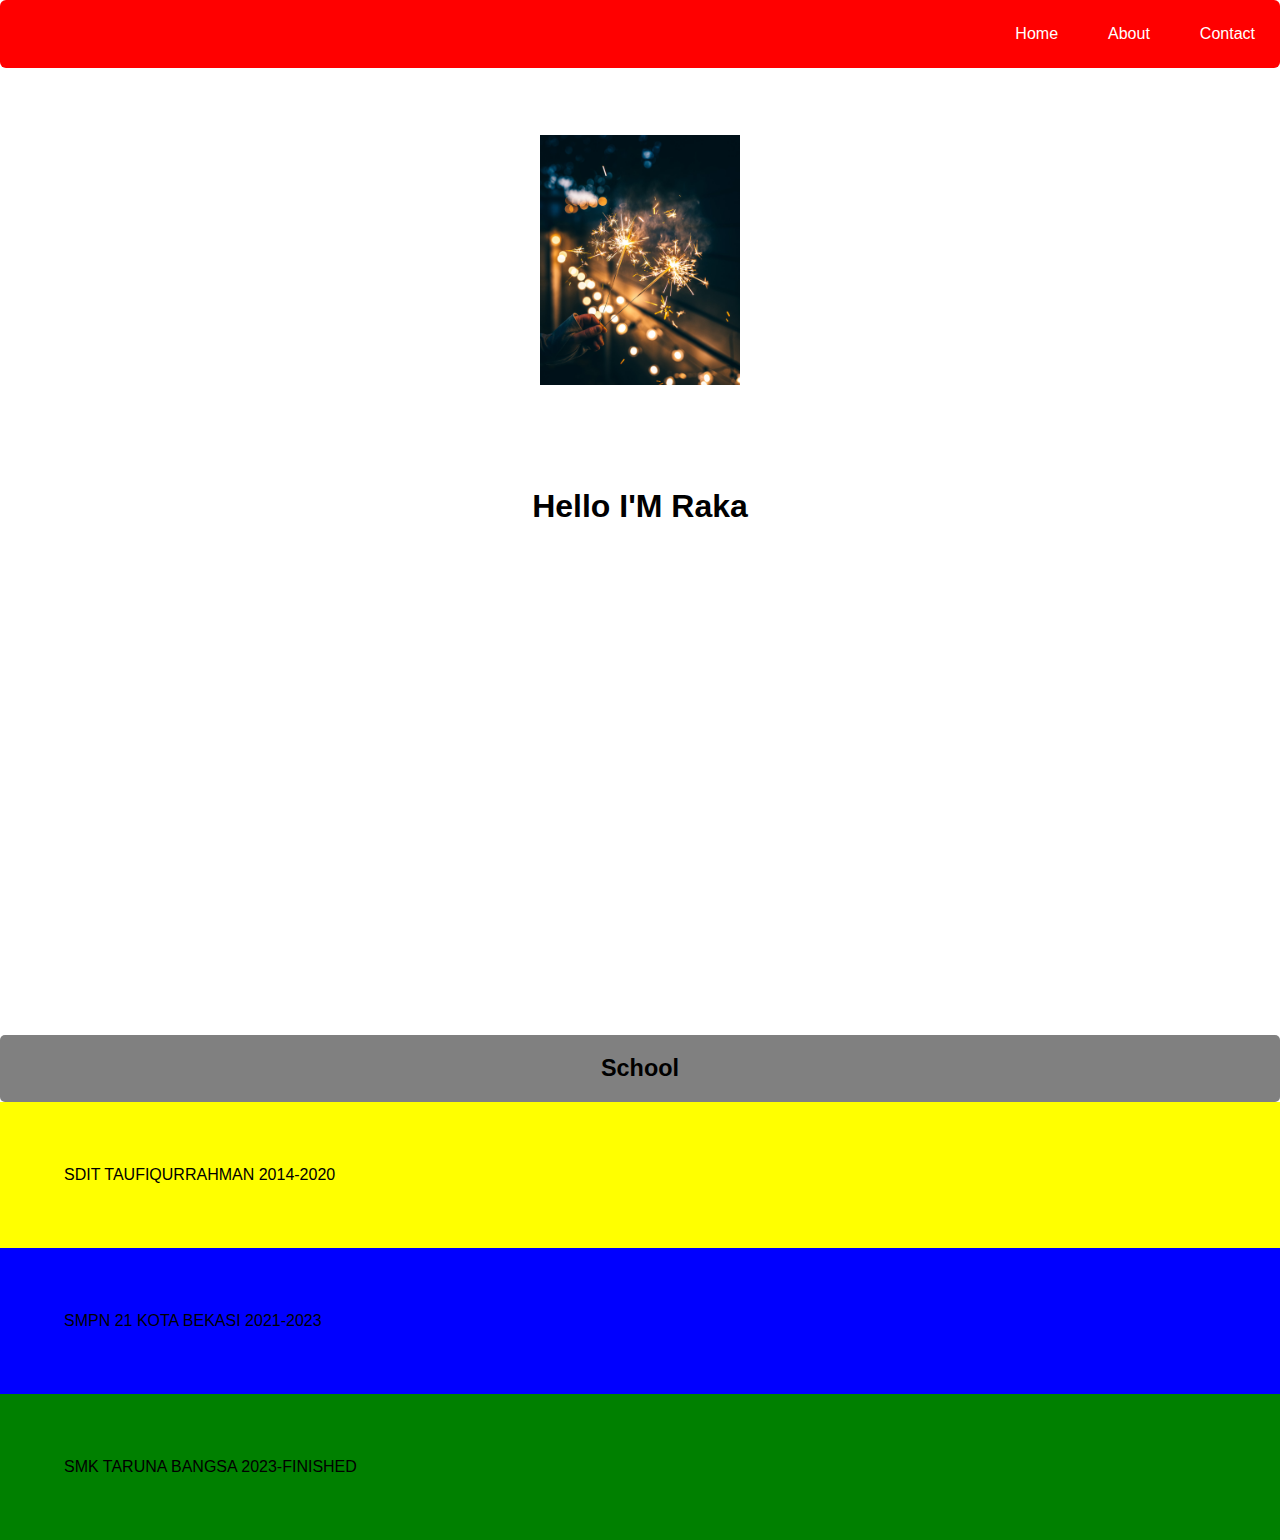
==== index.html @ 1c846603 "Add files via upload" ====
<!DOCTYPE html>
<html lang="en">
<head>
  <meta charset="UTF-8">
  <meta name="viewport" content="width=device-width, initial-scale=1.0">
  <link rel="stylesheet" href="style.css">
  <title>Web P</title>
</head>
<body>
    <div>
      <ul class="ul-navbar">
          <li><a href="contact.html">Contact</a></li>
          <li><a href="about.html">About</a></li>
          <li><a href="#">Home</a></li>
      </ul>
    </div>
    <div class="h1">
      <h1 class="h1">Hello I'M Raka  </h1>
    </div>   
    <div class="container">
      <img src="kembang-api-aesthetic.jpg" width="200px">
    </div>
    <div class="h3">
      <h3>School</h3>
      <style>
        .h3 {
          display: block;
          text-align: center;
          position: relative;
       
          background-color: gray;
          border-radius: 5px;
          padding: 20px;
          font-family: sans-serif;
          font-size: 20px;
        }
      </style>
    </div>
    <div>
      <p class="p1">SDIT TAUFIQURRAHMAN 2014-2020</p>
      <style>
        .p1 {
          position: relative;
         padding: 0;
          background-color: yellow;
          padding: 4em;
          font-family: sans-serif;
        }
      </style>
    </div>
    <div>
      <p class="p2">SMPN 21 KOTA BEKASI 2021-2023</p>
      <style>
        .p2 {
          position: relative;
         padding: 0;
          background-color:blue;
          padding: 4em;
          font-family: sans-serif;
        }
      </style>
    </div>
    <div>
      <p class="p3">SMK TARUNA BANGSA 2023-FINISHED</p>
      <style>
        .p3 {
          position: relative;
          padding: 0;
          background-color: green;
          padding: 4em;
          font-family: sans-serif;
        }
      </style>
    </div>
</body>
</html>
---- style.css ----
* {
  margin: 0;
  padding: 0;
  font-family: 'Segoe UI', Tahoma, Geneva, Verdana, sans-serif;
}

.ul-navbar {
  list-style-type: none;
  background-color: red;
  overflow: hidden;
  margin: 0;
  padding: 0;
  border-radius: 6px;
}

.ul-navbar li  {
  float: right;
  margin: 2px 4px;
}

.ul-navbar li a  {
  display: block;
  color: white;
  text-align: center;
  padding: 16px 14px;
  margin: 7px;
  text-decoration: none;
}

.ul-navbar li:hover a {
  background-color: gray;
  transition: .9s;
  border-radius: 6px;
}

.h1 h1 {
  font-size: 2rem;
  text-align: center;
  margin: 15px 16px;
  position: relative;
  top: 45vh;
}

.container {
  display: flex;
  flex-direction: column; /* Mengatur container menjadi tumpukan kolom */
  justify-content: flex-start; /* Mengatur gambar ke atas secara vertikal */
  align-items: center; /* Mengatur gambar ke tengah secara horizontal */
  height: 100vh; /* Anda dapat menyesuaikan tinggi sesuai kebutuhan Anda */
}



.container img {
  max-width: 100%; /* Untuk memastikan gambar tetap dalam batas container */
  height: auto;/* Untuk pxpx;
  }

   

  .container img {
   width: 180px;
  }
}

@media (max-width: 480px) {
  /* CSS untuk ukuran layar lebih kecil lagi */
  .h1 h1 {
      margin: 20px;
  
  }
  .ul-navbar li a {
    margin: 2px 3px;
    padding: 20px;
    font-size: 20px;
    display: flex;  
  }

}
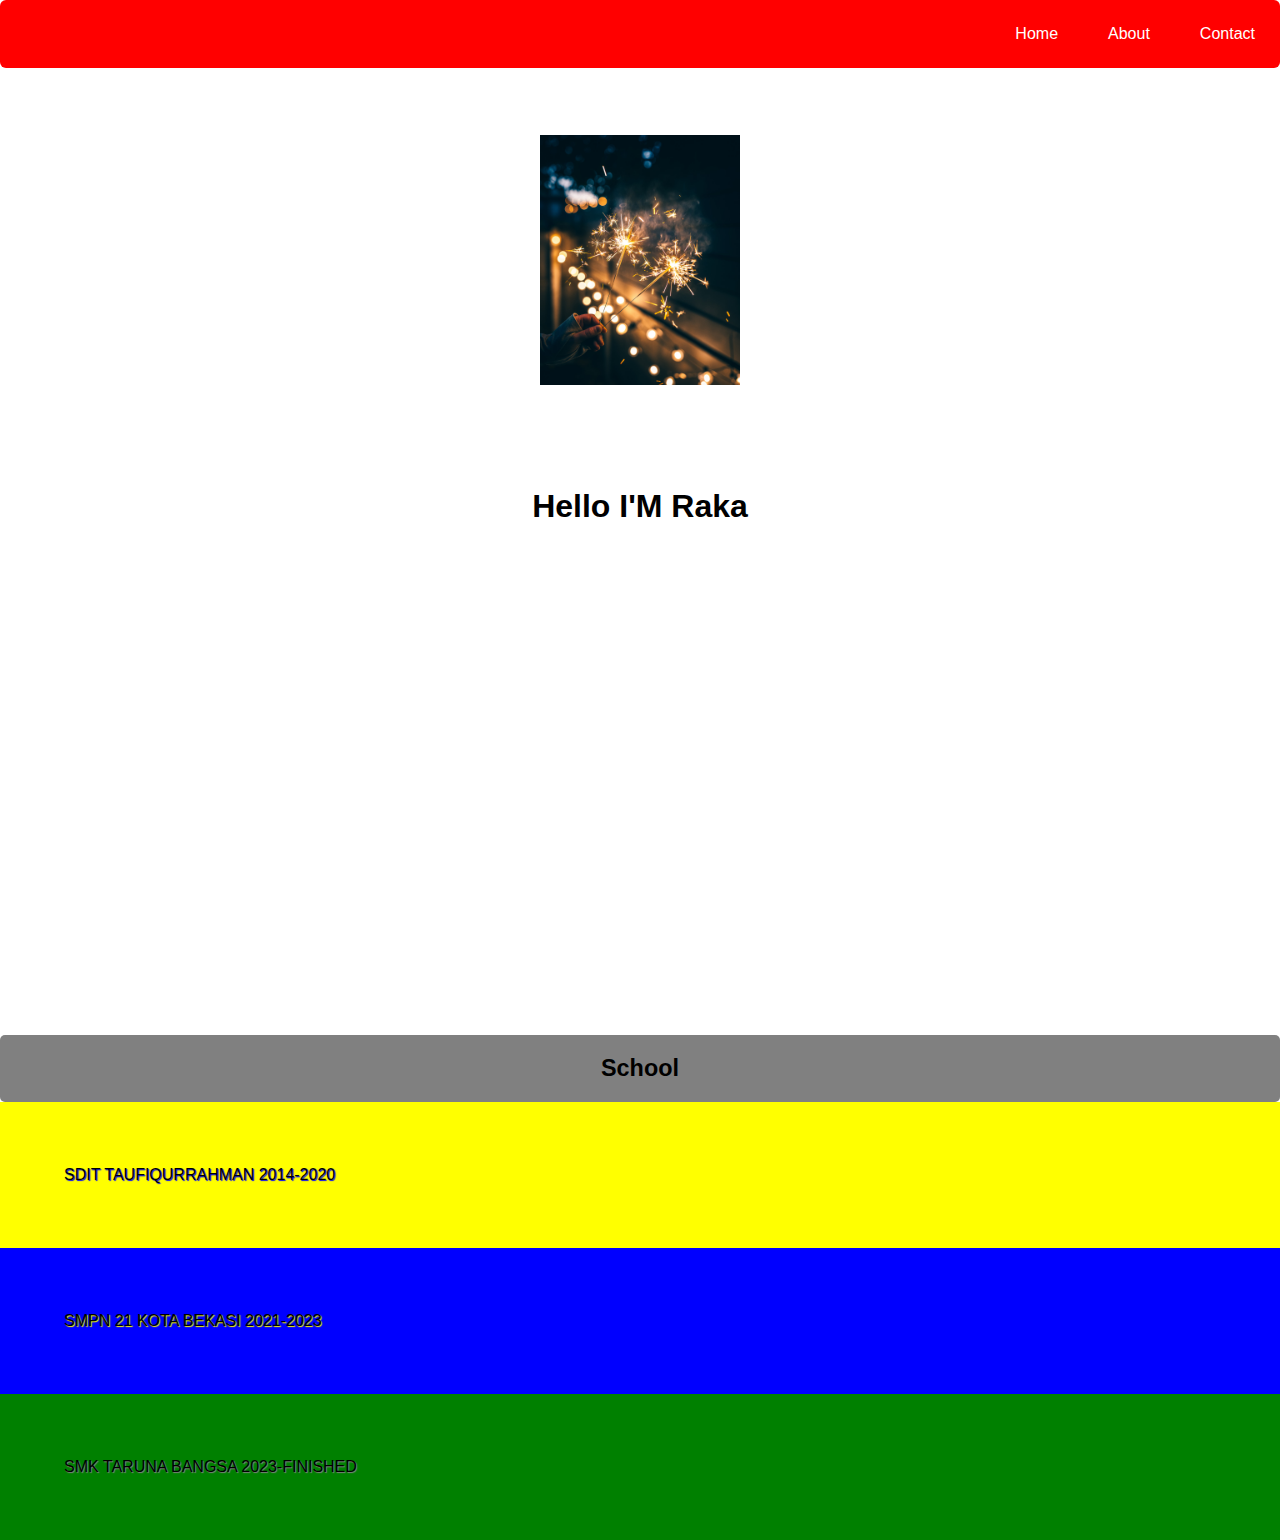
==== commit 03861096: "Update index.html" ====
--- a/index.html
+++ b/index.html
@@ -27,7 +27,6 @@
           display: block;
           text-align: center;
           position: relative;
-       
           background-color: gray;
           border-radius: 5px;
           padding: 20px;
@@ -45,6 +44,7 @@
           background-color: yellow;
           padding: 4em;
           font-family: sans-serif;
+          text-shadow: 1px 1px 1px blue;
         }
       </style>
     </div>
@@ -57,6 +57,7 @@
           background-color:blue;
           padding: 4em;
           font-family: sans-serif;
+          text-shadow: 1px 1px 1px yellow;
         }
       </style>
     </div>
@@ -69,8 +70,9 @@
           background-color: green;
           padding: 4em;
           font-family: sans-serif;
+          text-shadow: 1px 1px 1px gray;
         }
       </style>
     </div>
 </body>
-</html>+</html>
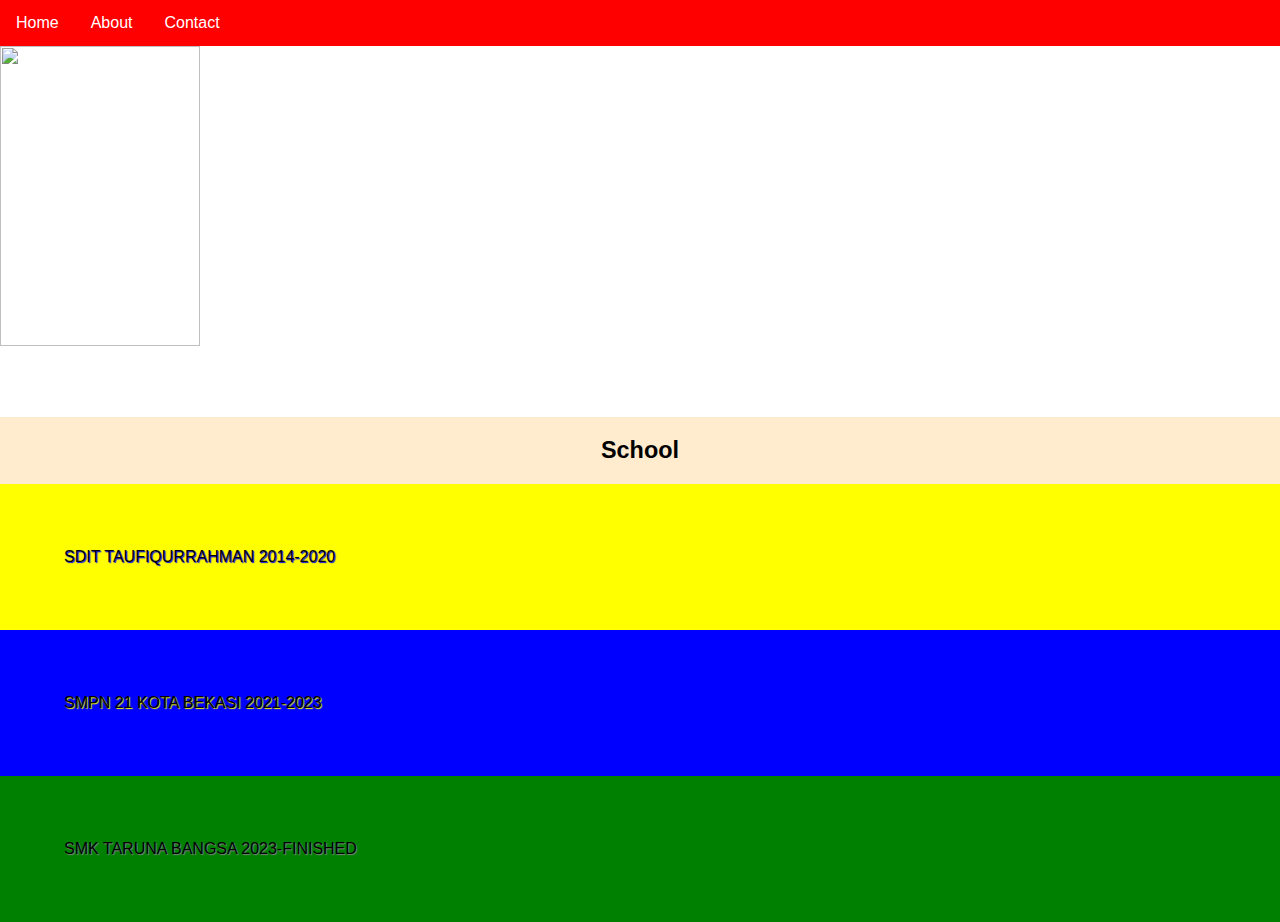
==== commit d503a1df: "Update index.html" ====
--- a/index.html
+++ b/index.html
@@ -1,78 +1,117 @@
 <!DOCTYPE html>
 <html lang="en">
 <head>
-  <meta charset="UTF-8">
-  <meta name="viewport" content="width=device-width, initial-scale=1.0">
-  <link rel="stylesheet" href="style.css">
-  <title>Web P</title>
+    <meta charset="UTF-8">
+    <meta name="viewport" content="width=device-width, initial-scale=1.0">
+    <link rel="stylesheet" href="style.css">
+    <title>Profile</title>
 </head>
 <body>
-    <div>
-      <ul class="ul-navbar">
-          <li><a href="contact.html">Contact</a></li>
-          <li><a href="about.html">About</a></li>
-          <li><a href="#">Home</a></li>
-      </ul>
+    <style>
+        /* Add some basic styling to the navigation bar */
+
+        * {
+            margin: 0;
+            padding: 0;
+            font-family: sans-serif;
+           
+        }
+
+        ul.navbar {
+            list-style-type: none;
+            background-color: red; /* Background color for the navbar */
+            overflow: hidden;
+        
+        }
+
+        ul.navbar li {
+            float: left;
+        }
+
+        ul.navbar li a {
+            display: block;
+            color: white;
+            text-align: center;
+            padding: 14px 16px;
+            text-decoration: none;
+            font-family: 'Segoe UI', Tahoma, Geneva, Verdana, sans-serif;
+        }
+
+        ul.navbar li a:hover {
+            background-color: gray; /* Background color when hovering over a link */
+            border-radius: 6px;
+        }
+    </style>
+</head>
+<body>
+
+<ul class="navbar">
+    <li><a href="#">Home</a></li>
+    <li><a href="about.html">About</a></li>
+    <li><a href="contact.html">Contact</a></li>
+</ul>
+<div class="img">
+    <img src="IMG-20231025-WA0002.jpg" width="200px" height="300px">
+</div>
+    <div class="h1">
+        <h1>Hello I'M Raka</h1>
     </div>
-    <div class="h1">
-      <h1 class="h1">Hello I'M Raka  </h1>
-    </div>   
-    <div class="container">
-      <img src="kembang-api-aesthetic.jpg" width="200px">
-    </div>
-    <div class="h3">
-      <h3>School</h3>
-      <style>
+</div>
+<div class="h3">
+    <h3>School</h3>
+    <style>
         .h3 {
-          display: block;
-          text-align: center;
-          position: relative;
-          background-color: gray;
-          border-radius: 5px;
-          padding: 20px;
-          font-family: sans-serif;
-          font-size: 20px;
+            text-align: center;
+            background-color: blanchedalmond;
+            padding: 20px;
+            font-size: 20px;
+            font-family: Arial, Helvetica, sans-serif;
         }
-      </style>
-    </div>
-    <div>
-      <p class="p1">SDIT TAUFIQURRAHMAN 2014-2020</p>
-      <style>
-        .p1 {
-          position: relative;
-         padding: 0;
-          background-color: yellow;
-          padding: 4em;
-          font-family: sans-serif;
-          text-shadow: 1px 1px 1px blue;
+
+        .h3:hover {
+            transition: .7s;
+            color: blue;
         }
-      </style>
-    </div>
-    <div>
-      <p class="p2">SMPN 21 KOTA BEKASI 2021-2023</p>
-      <style>
-        .p2 {
-          position: relative;
-         padding: 0;
-          background-color:blue;
-          padding: 4em;
-          font-family: sans-serif;
-          text-shadow: 1px 1px 1px yellow;
-        }
-      </style>
-    </div>
-    <div>
-      <p class="p3">SMK TARUNA BANGSA 2023-FINISHED</p>
-      <style>
-        .p3 {
-          position: relative;
-          padding: 0;
-          background-color: green;
-          padding: 4em;
-          font-family: sans-serif;
-          text-shadow: 1px 1px 1px gray;
-        }
-      </style>
-    </div>
+    </style>
+</div>
+<div>
+    <p class="p1">SDIT TAUFIQURRAHMAN 2014-2020</p>
+    <style>
+      .p1 {
+        position: relative;
+       padding: 0;
+        background-color: yellow;
+        padding: 4em;
+        font-family: sans-serif;
+        text-shadow: 1px 1px 1px blue;
+      }
+    </style>
+  </div>
+  <div>
+    <p class="p2">SMPN 21 KOTA BEKASI 2021-2023</p>
+    <style>
+      .p2 {
+        position: relative;
+       padding: 0;
+        background-color:blue;
+        padding: 4em;
+        font-family: sans-serif;
+        text-shadow: 1px 1px 1px yellow;
+      }
+    </style>
+  </div>
+  <div>
+    <p class="p3">SMK TARUNA BANGSA 2023-FINISHED</p>
+    <style>
+      .p3 {
+        position: relative;
+        padding: 0;
+        background-color: green;
+        padding: 4em;
+        font-family: sans-serif;
+        text-shadow: 1px 1px 1px gray;
+      }
+    </style>
+  </div>
 </body>
 </html>
--- a/style.css
+++ b/style.css
@@ -39,6 +39,13 @@
   margin: 15px 16px;
   position: relative;
   top: 45vh;
+  text-shadow: 2px 3px 3px blue;
+}
+
+.h1 h1:hover {
+  transform: rotate(4deg);
+  transition: .5s;
+  color: blueviolet;
 }
 
 .container {
@@ -82,3 +89,4 @@
 
 
 
+
